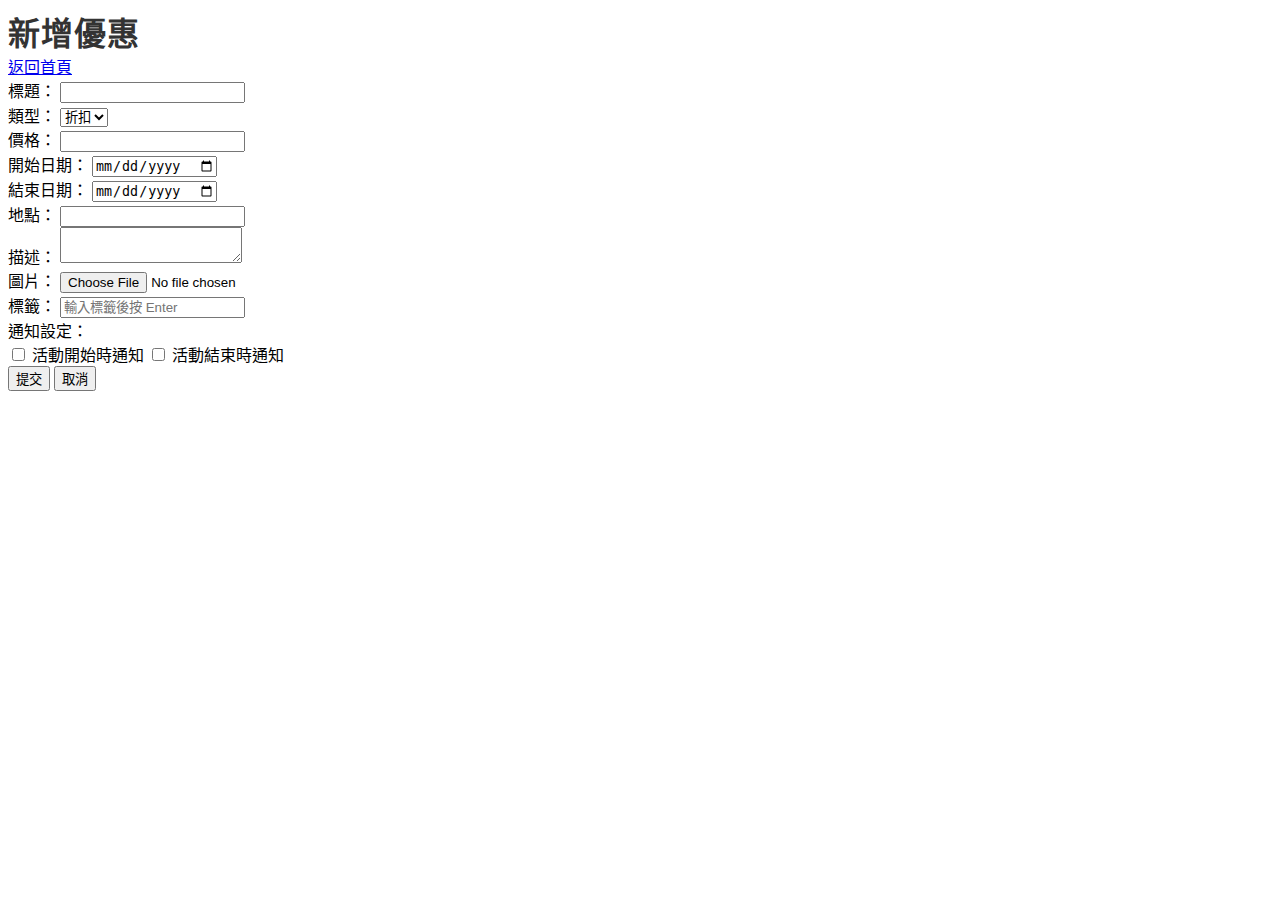
==== add-discount.html @ aa700494 "添加 add-discount.html 文件" ====
<!DOCTYPE html>
<html lang="zh-TW">
  <head>
    <meta charset="UTF-8" />
    <meta name="viewport" content="width=device-width, initial-scale=1.0" />
    <title>新增優惠</title>
    <link rel="stylesheet" href="styles.css" />
    <link
      rel="stylesheet"
      href="https://cdnjs.cloudflare.com/ajax/libs/font-awesome/5.15.4/css/all.min.css"
    />
  </head>
  <body>
    <div class="container">
      <header>
        <h1>新增優惠</h1>
        <a href="DISCOUNT 測試.html" class="back-button">返回首頁</a>
      </header>

      <div class="form-container">
        <form onsubmit="event.preventDefault(); addNewContent();">
          <div class="form-group">
            <label for="titleInput">標題：</label>
            <input type="text" id="titleInput" required />
          </div>
          <div class="form-group">
            <label for="typeInput">類型：</label>
            <select id="typeInput" required>
              <option value="折扣">折扣</option>
              <option value="套餐">套餐</option>
            </select>
          </div>
          <div class="form-group">
            <label for="priceInput">價格：</label>
            <input type="number" id="priceInput" min="0" required />
          </div>
          <div class="form-group">
            <label for="startDate">開始日期：</label>
            <input type="date" id="startDate" required />
          </div>
          <div class="form-group">
            <label for="endDate">結束日期：</label>
            <input type="date" id="endDate" required />
          </div>
          <div class="form-group">
            <label for="locationInput">地點：</label>
            <input type="text" id="locationInput" required />
          </div>
          <div class="form-group">
            <label for="descriptionInput">描述：</label>
            <textarea id="descriptionInput" required></textarea>
          </div>
          <div class="form-group">
            <label for="imageInput">圖片：</label>
            <input type="file" id="imageInput" accept="image/*" />
            <div id="imagePreview" class="image-preview"></div>
          </div>
          <div class="form-group">
            <label for="tagsInput">標籤：</label>
            <input
              type="text"
              id="tagsInput"
              placeholder="輸入標籤後按 Enter"
            />
            <div id="tagsList" class="tags-list"></div>
          </div>
          <div class="form-group">
            <label>通知設定：</label>
            <div class="checkbox-group">
              <label>
                <input type="checkbox" id="notifyStart" />
                活動開始時通知
              </label>
              <label>
                <input type="checkbox" id="notifyEnd" />
                活動結束時通知
              </label>
            </div>
          </div>
          <div class="form-buttons">
            <button type="submit" id="submitButton" class="primary-button">
              提交
            </button>
            <button type="button" id="cancelButton" class="secondary-button">
              取消
            </button>
          </div>
        </form>
      </div>
    </div>

    <script src="script.js"></script>
  </body>
</html>
---- styles.css ----
.header-right {
  display: flex;
  align-items: center;
  gap: 1rem;
}

.search-container {
  display: flex;
  align-items: center;
  gap: 0.5rem;
}

.search-buttons {
  display: flex;
  gap: 0.5rem;
}

#searchInput {
  padding: 0.5rem;
  border: 1px solid #ddd;
  border-radius: 4px;
  width: 300px;
}

#searchButton,
.filter-button {
  padding: 0.5rem 1rem;
  border: none;
  border-radius: 4px;
  cursor: pointer;
  transition: background-color 0.3s;
}

#searchButton {
  background-color: #4caf50;
  color: white;
}

#searchButton:hover {
  background-color: #45a049;
}

.filter-button {
  background-color: #f0f0f0;
  color: #333;
}

.filter-button:hover {
  background-color: #e0e0e0;
}

.add-button {
  display: flex;
  align-items: center;
  justify-content: center;
  width: 40px;
  height: 40px;
  background-color: #4caf50;
  color: white;
  border-radius: 50%;
  text-decoration: none;
  transition: background-color 0.3s;
}

.add-button:hover {
  background-color: #45a049;
}

.add-button i {
  font-size: 1.2rem;
}

.filter-panel {
  margin-top: 1rem;
  padding: 1rem;
  background-color: #f9f9f9;
  border-radius: 4px;
  box-shadow: 0 2px 4px rgba(0, 0, 0, 0.1);
}

.filter-panel.hidden {
  display: none;
}

.filter-container {
  display: flex;
  flex-wrap: wrap;
  gap: 1rem;
}

.filter-group {
  display: flex;
  align-items: center;
  gap: 0.5rem;
  width: 100%;
}

.filter-group label {
  white-space: nowrap;
  width: 80px;
}

.filter-group select,
.filter-group input {
  padding: 0.5rem;
  border: 1px solid #ddd;
  border-radius: 4px;
  min-width: 120px;
}

.search-results {
  margin-top: 2rem;
}

.keyword-input-container {
  display: flex;
  flex-direction: column;
  gap: 0.5rem;
  width: 200px;
  min-height: 38px;
}

#keywordInput,
#areaInput {
  width: 100%;
  padding: 0.5rem;
  border: 1px solid #ddd;
  border-radius: 4px;
  height: 38px;
}

.keyword-list {
  display: flex;
  flex-wrap: wrap;
  gap: 0.5rem;
  min-height: 38px;
  padding: 0.25rem;
  background-color: white;
  width: 100%;
}

.keyword-tag {
  display: inline-flex;
  align-items: center;
  padding: 0.25rem 0.5rem;
  background-color: #e0e0e0;
  border-radius: 4px;
  font-size: 0.9rem;
  height: 24px;
}

.keyword-tag .remove-keyword {
  margin-left: 0.5rem;
  cursor: pointer;
  color: #666;
  display: flex;
  align-items: center;
}

.keyword-tag .remove-keyword:hover {
  color: #ff0000;
}

.sort-container {
  margin-left: 1rem;
}

#sortBy {
  padding: 0.5rem;
  border: 1px solid #ddd;
  border-radius: 4px;
  background-color: white;
  min-width: 150px;
  height: 38px;
  cursor: pointer;
}

#sortBy:hover {
  border-color: #4caf50;
}

#sortBy:focus {
  outline: none;
  border-color: #4caf50;
  box-shadow: 0 0 0 2px rgba(76, 175, 80, 0.2);
}

h1 {
  font-family: "Montserrat", sans-serif;
  font-weight: 600;
  font-size: 2rem;
  color: #333;
  margin: 0;
  letter-spacing: 1px;
}
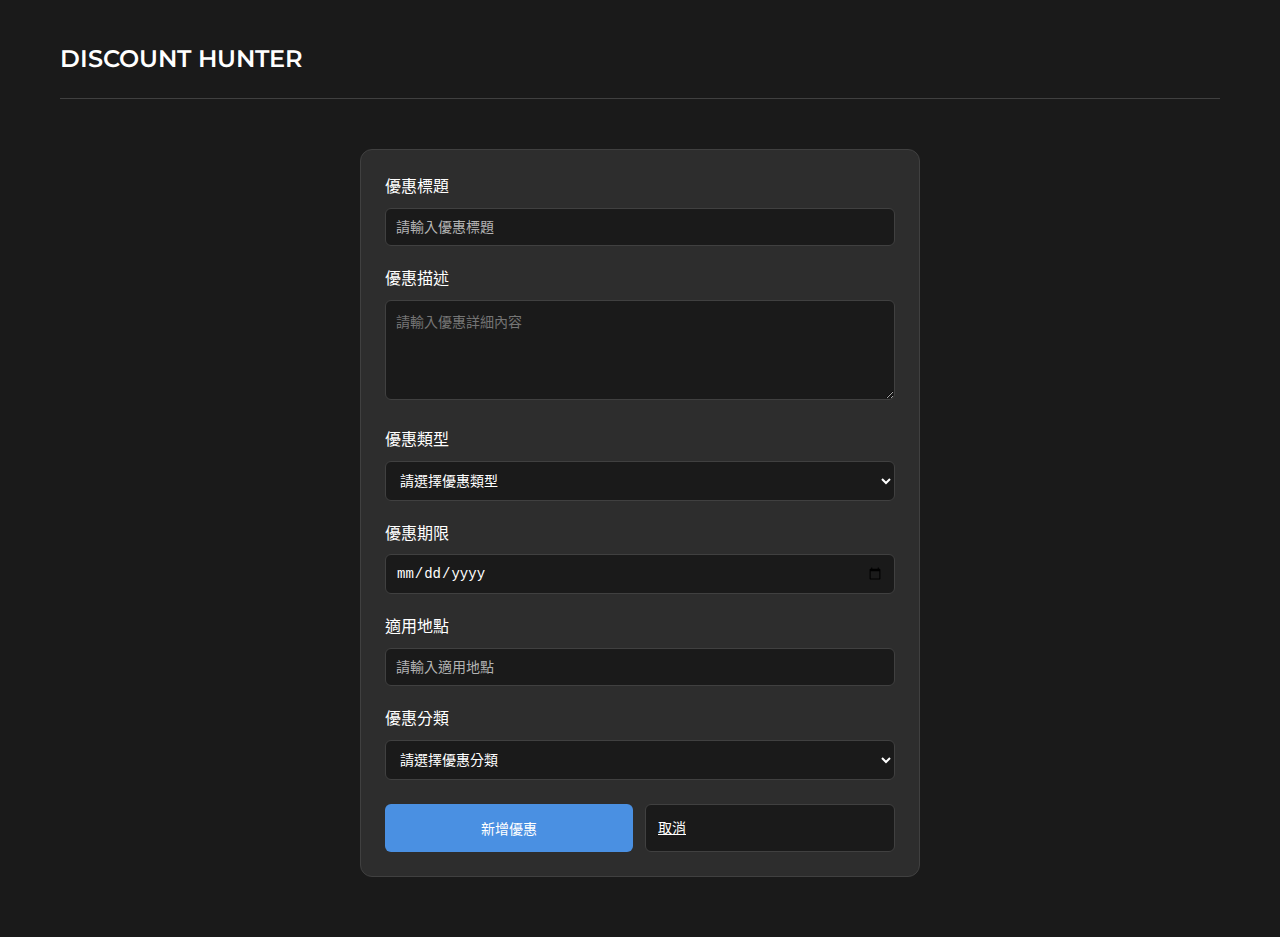
==== commit dc1a1ebb: "實現新增優惠功能並顯示在首頁" ====
--- a/add-discount.html
+++ b/add-discount.html
@@ -3,87 +3,199 @@
   <head>
     <meta charset="UTF-8" />
     <meta name="viewport" content="width=device-width, initial-scale=1.0" />
-    <title>新增優惠</title>
+    <title>新增優惠 - DISCOUNT HUNTER</title>
+    <link rel="preconnect" href="https://fonts.googleapis.com" />
+    <link rel="preconnect" href="https://fonts.gstatic.com" crossorigin />
+    <link
+      href="https://fonts.googleapis.com/css2?family=Montserrat:wght@600&display=swap"
+      rel="stylesheet"
+    />
     <link rel="stylesheet" href="styles.css" />
     <link
       rel="stylesheet"
       href="https://cdnjs.cloudflare.com/ajax/libs/font-awesome/5.15.4/css/all.min.css"
     />
+    <style>
+      .form-container {
+        max-width: 600px;
+        margin: 20px auto;
+        padding: 20px;
+        animation: fadeIn 0.5s ease-out;
+      }
+
+      .form-card {
+        background-color: var(--bg-secondary);
+        border-radius: 12px;
+        padding: 24px;
+        border: 1px solid var(--border-color);
+      }
+
+      .form-group {
+        margin-bottom: 20px;
+      }
+
+      .form-group label {
+        display: block;
+        margin-bottom: 8px;
+        color: var(--text-primary);
+        font-weight: 500;
+      }
+
+      .form-group input,
+      .form-group textarea,
+      .form-group select {
+        width: 100%;
+        padding: 10px;
+        border: 1px solid var(--border-color);
+        border-radius: 6px;
+        background-color: var(--bg-primary);
+        color: var(--text-primary);
+        font-size: 14px;
+        transition: all 0.3s ease;
+      }
+
+      .form-group input:focus,
+      .form-group textarea:focus,
+      .form-group select:focus {
+        outline: none;
+        border-color: var(--accent-color);
+        box-shadow: 0 0 0 2px rgba(74, 144, 226, 0.2);
+      }
+
+      .form-group textarea {
+        min-height: 100px;
+        resize: vertical;
+      }
+
+      .button-group {
+        display: flex;
+        gap: 12px;
+        margin-top: 24px;
+      }
+
+      .submit-button {
+        flex: 1;
+        padding: 12px;
+        background-color: var(--accent-color);
+        color: white;
+        border: none;
+        border-radius: 6px;
+        cursor: pointer;
+        font-size: 14px;
+        font-weight: 500;
+        transition: all 0.3s ease;
+      }
+
+      .submit-button:hover {
+        background-color: #357abd;
+      }
+
+      .cancel-button {
+        flex: 1;
+        padding: 12px;
+        background-color: var(--bg-primary);
+        color: var(--text-primary);
+        border: 1px solid var(--border-color);
+        border-radius: 6px;
+        cursor: pointer;
+        font-size: 14px;
+        font-weight: 500;
+        transition: all 0.3s ease;
+      }
+
+      .cancel-button:hover {
+        background-color: var(--hover-color);
+      }
+
+      @media (max-width: 768px) {
+        .form-container {
+          padding: 12px;
+        }
+
+        .form-card {
+          padding: 16px;
+        }
+
+        .button-group {
+          flex-direction: column;
+        }
+      }
+    </style>
   </head>
   <body>
     <div class="container">
       <header>
-        <h1>新增優惠</h1>
-        <a href="DISCOUNT 測試.html" class="back-button">返回首頁</a>
+        <h1>DISCOUNT HUNTER</h1>
       </header>
 
       <div class="form-container">
-        <form onsubmit="event.preventDefault(); addNewContent();">
-          <div class="form-group">
-            <label for="titleInput">標題：</label>
-            <input type="text" id="titleInput" required />
-          </div>
-          <div class="form-group">
-            <label for="typeInput">類型：</label>
-            <select id="typeInput" required>
-              <option value="折扣">折扣</option>
-              <option value="套餐">套餐</option>
-            </select>
-          </div>
-          <div class="form-group">
-            <label for="priceInput">價格：</label>
-            <input type="number" id="priceInput" min="0" required />
-          </div>
-          <div class="form-group">
-            <label for="startDate">開始日期：</label>
-            <input type="date" id="startDate" required />
-          </div>
-          <div class="form-group">
-            <label for="endDate">結束日期：</label>
-            <input type="date" id="endDate" required />
-          </div>
-          <div class="form-group">
-            <label for="locationInput">地點：</label>
-            <input type="text" id="locationInput" required />
-          </div>
-          <div class="form-group">
-            <label for="descriptionInput">描述：</label>
-            <textarea id="descriptionInput" required></textarea>
-          </div>
-          <div class="form-group">
-            <label for="imageInput">圖片：</label>
-            <input type="file" id="imageInput" accept="image/*" />
-            <div id="imagePreview" class="image-preview"></div>
-          </div>
-          <div class="form-group">
-            <label for="tagsInput">標籤：</label>
+        <form id="addDiscountForm" class="form-card">
+          <div class="form-group">
+            <label for="title">優惠標題</label>
             <input
               type="text"
-              id="tagsInput"
-              placeholder="輸入標籤後按 Enter"
+              id="title"
+              name="title"
+              required
+              placeholder="請輸入優惠標題"
             />
-            <div id="tagsList" class="tags-list"></div>
-          </div>
-          <div class="form-group">
-            <label>通知設定：</label>
-            <div class="checkbox-group">
-              <label>
-                <input type="checkbox" id="notifyStart" />
-                活動開始時通知
-              </label>
-              <label>
-                <input type="checkbox" id="notifyEnd" />
-                活動結束時通知
-              </label>
-            </div>
-          </div>
-          <div class="form-buttons">
-            <button type="submit" id="submitButton" class="primary-button">
-              提交
-            </button>
-            <button type="button" id="cancelButton" class="secondary-button">
-              取消
-            </button>
+          </div>
+
+          <div class="form-group">
+            <label for="description">優惠描述</label>
+            <textarea
+              id="description"
+              name="description"
+              required
+              placeholder="請輸入優惠詳細內容"
+            ></textarea>
+          </div>
+
+          <div class="form-group">
+            <label for="tag">優惠類型</label>
+            <select id="tag" name="tag" required>
+              <option value="">請選擇優惠類型</option>
+              <option value="限時優惠">限時優惠</option>
+              <option value="信用卡優惠">信用卡優惠</option>
+              <option value="購物優惠">購物優惠</option>
+              <option value="餐飲優惠">餐飲優惠</option>
+              <option value="娛樂優惠">娛樂優惠</option>
+            </select>
+          </div>
+
+          <div class="form-group">
+            <label for="date">優惠期限</label>
+            <input type="date" id="date" name="date" required />
+          </div>
+
+          <div class="form-group">
+            <label for="location">適用地點</label>
+            <input
+              type="text"
+              id="location"
+              name="location"
+              required
+              placeholder="請輸入適用地點"
+            />
+          </div>
+
+          <div class="form-group">
+            <label for="category">優惠分類</label>
+            <select id="category" name="category" required>
+              <option value="">請選擇優惠分類</option>
+              <option value="飲品">飲品</option>
+              <option value="餐飲">餐飲</option>
+              <option value="購物">購物</option>
+              <option value="信用卡">信用卡</option>
+              <option value="電影">電影</option>
+              <option value="娛樂">娛樂</option>
+              <option value="其他">其他</option>
+            </select>
+          </div>
+
+          <div class="button-group">
+            <button type="submit" class="submit-button">新增優惠</button>
+            <a href="index.html" class="cancel-button">取消</a>
           </div>
         </form>
       </div>
--- a/styles.css
+++ b/styles.css
@@ -1,81 +1,196 @@
+:root {
+  --bg-primary: #1a1a1a;
+  --bg-secondary: #2d2d2d;
+  --text-primary: #ffffff;
+  --text-secondary: #b3b3b3;
+  --accent-color: #4a90e2;
+  --border-color: #404040;
+  --hover-color: #3a3a3a;
+}
+
+* {
+  margin: 0;
+  padding: 0;
+  box-sizing: border-box;
+}
+
+body {
+  font-family: "Montserrat", sans-serif;
+  background-color: var(--bg-primary);
+  color: var(--text-primary);
+  line-height: 1.6;
+}
+
+.container {
+  max-width: 1200px;
+  margin: 0 auto;
+  padding: 20px;
+  animation: fadeIn 0.5s ease-out;
+}
+
+header {
+  display: flex;
+  justify-content: space-between;
+  align-items: center;
+  padding: 20px 0;
+  border-bottom: 1px solid var(--border-color);
+  margin-bottom: 30px;
+}
+
+h1 {
+  font-size: 24px;
+  font-weight: 600;
+  color: var(--text-primary);
+}
+
 .header-right {
   display: flex;
   align-items: center;
-  gap: 1rem;
+  gap: 20px;
 }
 
 .search-container {
   display: flex;
-  align-items: center;
-  gap: 0.5rem;
-}
-
-.search-buttons {
-  display: flex;
-  gap: 0.5rem;
-}
-
-#searchInput {
-  padding: 0.5rem;
-  border: 1px solid #ddd;
-  border-radius: 4px;
+  gap: 10px;
+}
+
+input[type="text"] {
+  padding: 10px 15px;
+  border: 1px solid var(--border-color);
+  border-radius: 6px;
+  background-color: var(--bg-secondary);
+  color: var(--text-primary);
+  font-size: 14px;
   width: 300px;
-}
-
-#searchButton,
+  transition: all 0.3s ease;
+}
+
+input[type="text"]::placeholder {
+  color: var(--text-secondary);
+}
+
+input[type="text"]:focus {
+  outline: none;
+  border-color: var(--accent-color);
+  box-shadow: 0 0 0 2px rgba(74, 144, 226, 0.2);
+}
+
+button {
+  padding: 10px 20px;
+  border: none;
+  border-radius: 6px;
+  background-color: var(--accent-color);
+  color: white;
+  cursor: pointer;
+  font-size: 14px;
+  transition: background-color 0.3s;
+  position: relative;
+  overflow: hidden;
+}
+
+button:hover {
+  background-color: #357abd;
+}
+
+button::after {
+  content: "";
+  position: absolute;
+  top: 50%;
+  left: 50%;
+  width: 0;
+  height: 0;
+  background: rgba(255, 255, 255, 0.2);
+  border-radius: 50%;
+  transform: translate(-50%, -50%);
+  transition: width 0.6s ease, height 0.6s ease;
+}
+
+button:active::after {
+  width: 300px;
+  height: 300px;
+}
+
 .filter-button {
-  padding: 0.5rem 1rem;
-  border: none;
-  border-radius: 4px;
+  background-color: var(--bg-secondary);
+  color: var(--text-primary);
+}
+
+.filter-button:hover {
+  background-color: var(--hover-color);
+}
+
+.sort-container select {
+  padding: 10px 15px;
+  border: 1px solid var(--border-color);
+  border-radius: 6px;
+  background-color: var(--bg-secondary);
+  color: var(--text-primary);
+  font-size: 14px;
   cursor: pointer;
-  transition: background-color 0.3s;
-}
-
-#searchButton {
-  background-color: #4caf50;
-  color: white;
-}
-
-#searchButton:hover {
-  background-color: #45a049;
-}
-
-.filter-button {
-  background-color: #f0f0f0;
-  color: #333;
-}
-
-.filter-button:hover {
-  background-color: #e0e0e0;
+  transition: all 0.3s ease;
+}
+
+.sort-container select:focus {
+  outline: none;
+  border-color: var(--accent-color);
+  box-shadow: 0 0 0 2px rgba(74, 144, 226, 0.2);
 }
 
 .add-button {
   display: flex;
   align-items: center;
   justify-content: center;
-  width: 40px;
-  height: 40px;
-  background-color: #4caf50;
-  color: white;
+  width: 36px;
+  height: 36px;
+  border-radius: 8px;
+  background-color: var(--bg-secondary);
+  color: var(--text-primary);
+  text-decoration: none;
+  transition: all 0.3s ease;
+  border: 1px solid var(--border-color);
+  box-shadow: 0 2px 4px rgba(0, 0, 0, 0.1);
+  position: relative;
+  overflow: hidden;
+}
+
+.add-button i {
+  font-size: 16px;
+  color: var(--accent-color);
+}
+
+.add-button:hover {
+  background-color: var(--accent-color);
+  transform: translateY(-2px);
+  box-shadow: 0 4px 8px rgba(74, 144, 226, 0.2);
+}
+
+.add-button:hover i {
+  color: var(--text-primary);
+}
+
+.add-button::after {
+  content: "";
+  position: absolute;
+  top: 50%;
+  left: 50%;
+  width: 0;
+  height: 0;
+  background: rgba(255, 255, 255, 0.2);
   border-radius: 50%;
-  text-decoration: none;
-  transition: background-color 0.3s;
-}
-
-.add-button:hover {
-  background-color: #45a049;
-}
-
-.add-button i {
-  font-size: 1.2rem;
+  transform: translate(-50%, -50%);
+  transition: width 0.6s ease, height 0.6s ease;
+}
+
+.add-button:active::after {
+  width: 300px;
+  height: 300px;
 }
 
 .filter-panel {
-  margin-top: 1rem;
-  padding: 1rem;
-  background-color: #f9f9f9;
-  border-radius: 4px;
-  box-shadow: 0 2px 4px rgba(0, 0, 0, 0.1);
+  background-color: var(--bg-secondary);
+  border-radius: 8px;
+  padding: 20px;
+  margin-bottom: 30px;
 }
 
 .filter-panel.hidden {
@@ -84,112 +199,661 @@
 
 .filter-container {
   display: flex;
-  flex-wrap: wrap;
-  gap: 1rem;
+  gap: 30px;
 }
 
 .filter-group {
-  display: flex;
+  flex: 1;
+}
+
+.filter-group label {
+  display: block;
+  margin-bottom: 10px;
+  color: var(--text-secondary);
+}
+
+.keyword-input-container {
+  position: relative;
+}
+
+.keyword-list {
+  position: absolute;
+  top: 100%;
+  left: 0;
+  right: 0;
+  background-color: var(--bg-secondary);
+  border: 1px solid var(--border-color);
+  border-radius: 6px;
+  margin-top: 5px;
+  max-height: 200px;
+  overflow-y: auto;
+  z-index: 1000;
+}
+
+.section-title {
+  grid-column: 1 / -1;
+  font-size: 20px;
+  color: var(--text-primary);
+  margin-bottom: 20px;
+  padding-bottom: 10px;
+  border-bottom: 1px solid var(--border-color);
+}
+
+.search-results {
+  display: flex;
+  flex-direction: column;
+  gap: 16px;
+  margin-top: 20px;
+  width: 100%;
+}
+
+/* 響應式設計 */
+@media (max-width: 768px) {
+  .container {
+    padding: 12px;
+  }
+
+  header {
+    flex-direction: column;
+    gap: 12px;
+    padding: 12px 0;
+    margin-bottom: 20px;
+  }
+
+  h1 {
+    font-size: 18px;
+    text-align: center;
+    width: 100%;
+  }
+
+  .header-right {
+    width: 100%;
+    flex-direction: column;
+    gap: 12px;
+  }
+
+  .search-container {
+    width: 100%;
+    flex-direction: column;
+    gap: 8px;
+  }
+
+  .search-buttons {
+    display: flex;
+    gap: 8px;
+    width: 100%;
+  }
+
+  .search-buttons button {
+    flex: 1;
+    padding: 8px 12px;
+    font-size: 13px;
+  }
+
+  input[type="text"] {
+    width: 100%;
+    padding: 8px 12px;
+    font-size: 13px;
+  }
+
+  .sort-container {
+    width: 100%;
+  }
+
+  .sort-container select {
+    width: 100%;
+    padding: 8px 12px;
+    font-size: 13px;
+  }
+
+  .filter-panel {
+    padding: 12px;
+    margin-bottom: 16px;
+  }
+
+  .filter-container {
+    flex-direction: column;
+    gap: 12px;
+  }
+
+  .filter-group label {
+    font-size: 13px;
+    margin-bottom: 6px;
+  }
+
+  .section-title {
+    font-size: 16px;
+    margin-bottom: 12px;
+    padding-bottom: 8px;
+  }
+
+  .search-results {
+    gap: 12px;
+    margin-top: 16px;
+  }
+
+  .discount-card {
+    padding: 12px;
+    gap: 12px;
+    flex-direction: row;
+    align-items: flex-start;
+  }
+
+  .discount-header {
+    min-width: 100px;
+    gap: 6px;
+  }
+
+  .discount-tag {
+    font-size: 10px;
+    padding: 2px 8px;
+  }
+
+  .discount-date {
+    font-size: 10px;
+  }
+
+  .discount-content {
+    gap: 6px;
+  }
+
+  .discount-title {
+    font-size: 14px;
+    margin-bottom: 4px;
+    white-space: normal;
+  }
+
+  .discount-description {
+    font-size: 12px;
+    margin-bottom: 8px;
+    -webkit-line-clamp: 2;
+  }
+
+  .discount-footer {
+    font-size: 10px;
+    gap: 8px;
+  }
+
+  .add-button {
+    width: 28px;
+    height: 28px;
+  }
+
+  .add-button i {
+    font-size: 12px;
+  }
+}
+
+/* 更小螢幕的優化 */
+@media (max-width: 480px) {
+  .container {
+    padding: 8px;
+  }
+
+  header {
+    padding: 8px 0;
+  }
+
+  h1 {
+    font-size: 16px;
+  }
+
+  .search-buttons button {
+    padding: 6px 10px;
+    font-size: 12px;
+  }
+
+  input[type="text"] {
+    padding: 6px 10px;
+    font-size: 12px;
+  }
+
+  .sort-container select {
+    padding: 6px 10px;
+    font-size: 12px;
+  }
+
+  .filter-panel {
+    padding: 10px;
+  }
+
+  .filter-group label {
+    font-size: 12px;
+  }
+
+  .section-title {
+    font-size: 15px;
+    margin-bottom: 10px;
+  }
+
+  .discount-card {
+    padding: 10px;
+    gap: 10px;
+  }
+
+  .discount-header {
+    min-width: 90px;
+  }
+
+  .discount-tag {
+    font-size: 9px;
+    padding: 2px 6px;
+  }
+
+  .discount-date {
+    font-size: 9px;
+  }
+
+  .discount-title {
+    font-size: 13px;
+  }
+
+  .discount-description {
+    font-size: 11px;
+  }
+
+  .discount-footer {
+    font-size: 9px;
+  }
+
+  .add-button {
+    width: 24px;
+    height: 24px;
+  }
+
+  .add-button i {
+    font-size: 11px;
+  }
+}
+
+.discount-card {
+  background-color: var(--bg-secondary);
+  border-radius: 12px;
+  padding: 20px;
+  transition: transform 0.3s ease, box-shadow 0.3s ease;
+  border: 1px solid var(--border-color);
+  display: flex;
+  flex-direction: row;
   align-items: center;
-  gap: 0.5rem;
+  gap: 20px;
   width: 100%;
-}
-
-.filter-group label {
+  text-decoration: none;
+  color: inherit;
+  cursor: pointer;
+  animation: slideIn 0.3s ease-out;
+  animation-fill-mode: both;
+  position: relative;
+  overflow: hidden;
+}
+
+.discount-card:hover {
+  transform: translateX(4px) scale(1.01);
+  box-shadow: 0 8px 24px rgba(0, 0, 0, 0.2);
+}
+
+.discount-card:active {
+  transform: translateX(2px) scale(0.99);
+  box-shadow: 0 4px 12px rgba(0, 0, 0, 0.2);
+}
+
+.discount-card::before {
+  content: "";
+  position: absolute;
+  top: 0;
+  left: 0;
+  width: 100%;
+  height: 100%;
+  background: linear-gradient(
+    45deg,
+    transparent 0%,
+    rgba(74, 144, 226, 0.1) 50%,
+    transparent 100%
+  );
+  transform: translateX(-100%);
+  transition: transform 0.6s ease;
+}
+
+.discount-card:hover::before {
+  transform: translateX(100%);
+}
+
+.discount-header {
+  display: flex;
+  flex-direction: column;
+  gap: 8px;
+  min-width: 120px;
+  flex-shrink: 0;
+}
+
+.discount-content {
+  flex: 1;
+  display: flex;
+  flex-direction: column;
+  gap: 8px;
+  min-width: 0;
+}
+
+.discount-tag {
+  background-color: var(--accent-color);
+  color: white;
+  padding: 4px 12px;
+  border-radius: 16px;
+  font-size: 12px;
+  font-weight: 600;
+  position: relative;
+  overflow: hidden;
+}
+
+.discount-tag::after {
+  content: "";
+  position: absolute;
+  top: 0;
+  left: 0;
+  width: 100%;
+  height: 100%;
+  background: linear-gradient(
+    45deg,
+    transparent 0%,
+    rgba(255, 255, 255, 0.2) 50%,
+    transparent 100%
+  );
+  transform: translateX(-100%);
+  transition: transform 0.6s ease;
+}
+
+.discount-tag:hover::after {
+  transform: translateX(100%);
+}
+
+.discount-date {
+  color: var(--text-secondary);
+  font-size: 12px;
+}
+
+.discount-title {
+  font-size: 18px;
+  margin-bottom: 8px;
+  color: var(--text-primary);
   white-space: nowrap;
-  width: 80px;
-}
-
-.filter-group select,
-.filter-group input {
-  padding: 0.5rem;
-  border: 1px solid #ddd;
+  overflow: hidden;
+  text-overflow: ellipsis;
+}
+
+.discount-description {
+  color: var(--text-secondary);
+  font-size: 14px;
+  margin-bottom: 16px;
+  line-height: 1.5;
+  flex-grow: 1;
+  display: -webkit-box;
+  -webkit-line-clamp: 2;
+  -webkit-box-orient: vertical;
+  overflow: hidden;
+}
+
+.discount-footer {
+  display: flex;
+  gap: 16px;
+  color: var(--text-secondary);
+  font-size: 12px;
+  margin-top: 8px;
+}
+
+.discount-location,
+.discount-category {
+  display: flex;
+  align-items: center;
+  gap: 4px;
+}
+
+.discount-location i,
+.discount-category i {
+  color: var(--accent-color);
+}
+
+/* 頁面過渡動畫 */
+@keyframes fadeIn {
+  from {
+    opacity: 0;
+    transform: translateY(10px);
+  }
+  to {
+    opacity: 1;
+    transform: translateY(0);
+  }
+}
+
+@keyframes slideIn {
+  from {
+    transform: translateX(-20px);
+    opacity: 0;
+  }
+  to {
+    transform: translateX(0);
+    opacity: 1;
+  }
+}
+
+/* 載入動畫 */
+@keyframes shimmer {
+  0% {
+    background-position: -1000px 0;
+  }
+  100% {
+    background-position: 1000px 0;
+  }
+}
+
+.loading {
+  background: linear-gradient(
+    90deg,
+    var(--bg-secondary) 25%,
+    var(--hover-color) 50%,
+    var(--bg-secondary) 75%
+  );
+  background-size: 1000px 100%;
+  animation: shimmer 2s infinite linear;
+}
+
+/* 應用動畫 */
+.container {
+  animation: fadeIn 0.5s ease-out;
+}
+
+.discount-card:nth-child(1) {
+  animation-delay: 0.1s;
+}
+.discount-card:nth-child(2) {
+  animation-delay: 0.2s;
+}
+.discount-card:nth-child(3) {
+  animation-delay: 0.3s;
+}
+
+/* 優化卡片交互效果 */
+.discount-card {
+  position: relative;
+  overflow: hidden;
+}
+
+.discount-card::before {
+  content: "";
+  position: absolute;
+  top: 0;
+  left: 0;
+  width: 100%;
+  height: 100%;
+  background: linear-gradient(
+    45deg,
+    transparent 0%,
+    rgba(74, 144, 226, 0.1) 50%,
+    transparent 100%
+  );
+  transform: translateX(-100%);
+  transition: transform 0.6s ease;
+}
+
+.discount-card:hover::before {
+  transform: translateX(100%);
+}
+
+.discount-card:hover {
+  transform: translateX(4px) scale(1.01);
+  box-shadow: 0 8px 24px rgba(0, 0, 0, 0.2);
+}
+
+.discount-card:active {
+  transform: translateX(2px) scale(0.99);
+  box-shadow: 0 4px 12px rgba(0, 0, 0, 0.2);
+}
+
+/* 優化按鈕效果 */
+button::after,
+.add-button::after {
+  content: "";
+  position: absolute;
+  top: 50%;
+  left: 50%;
+  width: 0;
+  height: 0;
+  background: rgba(255, 255, 255, 0.2);
+  border-radius: 50%;
+  transform: translate(-50%, -50%);
+  transition: width 0.6s ease, height 0.6s ease;
+}
+
+button:active::after,
+.add-button:active::after {
+  width: 300px;
+  height: 300px;
+}
+
+/* 優化輸入框效果 */
+input[type="text"] {
+  transition: all 0.3s ease;
+}
+
+input[type="text"]:focus {
+  outline: none;
+  border-color: var(--accent-color);
+  box-shadow: 0 0 0 2px rgba(74, 144, 226, 0.2);
+}
+
+/* 優化選擇框效果 */
+.sort-container select {
+  transition: all 0.3s ease;
+}
+
+.sort-container select:focus {
+  outline: none;
+  border-color: var(--accent-color);
+  box-shadow: 0 0 0 2px rgba(74, 144, 226, 0.2);
+}
+
+/* 優化標籤效果 */
+.discount-tag {
+  position: relative;
+  overflow: hidden;
+}
+
+.discount-tag::after {
+  content: "";
+  position: absolute;
+  top: 0;
+  left: 0;
+  width: 100%;
+  height: 100%;
+  background: linear-gradient(
+    45deg,
+    transparent 0%,
+    rgba(255, 255, 255, 0.2) 50%,
+    transparent 100%
+  );
+  transform: translateX(-100%);
+  transition: transform 0.6s ease;
+}
+
+.discount-tag:hover::after {
+  transform: translateX(100%);
+}
+
+/* 優化詳情頁面效果 */
+.detail-card {
+  animation: fadeIn 0.5s ease-out;
+  position: relative;
+}
+
+.detail-card::before {
+  content: "";
+  position: absolute;
+  top: 0;
+  left: 0;
+  width: 100%;
+  height: 4px;
+  background: linear-gradient(90deg, var(--accent-color), #357abd);
   border-radius: 4px;
-  min-width: 120px;
-}
-
-.search-results {
-  margin-top: 2rem;
-}
-
-.keyword-input-container {
-  display: flex;
-  flex-direction: column;
-  gap: 0.5rem;
-  width: 200px;
-  min-height: 38px;
-}
-
-#keywordInput,
-#areaInput {
+}
+
+.detail-content {
+  transition: transform 0.3s ease;
+}
+
+.detail-content:hover {
+  transform: translateY(-2px);
+}
+
+/* 優化返回按鈕效果 */
+.back-button {
+  position: relative;
+  overflow: hidden;
+}
+
+.back-button::before {
+  content: "";
+  position: absolute;
+  top: 0;
+  left: 0;
   width: 100%;
-  padding: 0.5rem;
-  border: 1px solid #ddd;
-  border-radius: 4px;
-  height: 38px;
-}
-
-.keyword-list {
-  display: flex;
-  flex-wrap: wrap;
-  gap: 0.5rem;
-  min-height: 38px;
-  padding: 0.25rem;
-  background-color: white;
-  width: 100%;
-}
-
-.keyword-tag {
-  display: inline-flex;
-  align-items: center;
-  padding: 0.25rem 0.5rem;
-  background-color: #e0e0e0;
-  border-radius: 4px;
-  font-size: 0.9rem;
-  height: 24px;
-}
-
-.keyword-tag .remove-keyword {
-  margin-left: 0.5rem;
-  cursor: pointer;
-  color: #666;
-  display: flex;
-  align-items: center;
-}
-
-.keyword-tag .remove-keyword:hover {
-  color: #ff0000;
-}
-
-.sort-container {
-  margin-left: 1rem;
-}
-
-#sortBy {
-  padding: 0.5rem;
-  border: 1px solid #ddd;
-  border-radius: 4px;
-  background-color: white;
-  min-width: 150px;
-  height: 38px;
-  cursor: pointer;
-}
-
-#sortBy:hover {
-  border-color: #4caf50;
-}
-
-#sortBy:focus {
-  outline: none;
-  border-color: #4caf50;
-  box-shadow: 0 0 0 2px rgba(76, 175, 80, 0.2);
-}
-
-h1 {
-  font-family: "Montserrat", sans-serif;
-  font-weight: 600;
-  font-size: 2rem;
-  color: #333;
-  margin: 0;
-  letter-spacing: 1px;
-}
+  height: 100%;
+  background: linear-gradient(
+    45deg,
+    transparent 0%,
+    rgba(74, 144, 226, 0.1) 50%,
+    transparent 100%
+  );
+  transform: translateX(-100%);
+  transition: transform 0.6s ease;
+}
+
+.back-button:hover::before {
+  transform: translateX(100%);
+}
+
+.back-button:hover {
+  transform: translateX(-4px);
+}
+
+.back-button:active {
+  transform: translateX(-2px);
+}
+
+/* 優化響應式效果 */
+@media (max-width: 768px) {
+  .discount-card:hover {
+    transform: translateX(4px);
+  }
+
+  .detail-card::before {
+    height: 3px;
+  }
+}
+
+@media (max-width: 480px) {
+  .discount-card:hover {
+    transform: translateX(2px);
+  }
+
+  .detail-card::before {
+    height: 2px;
+  }
+}
